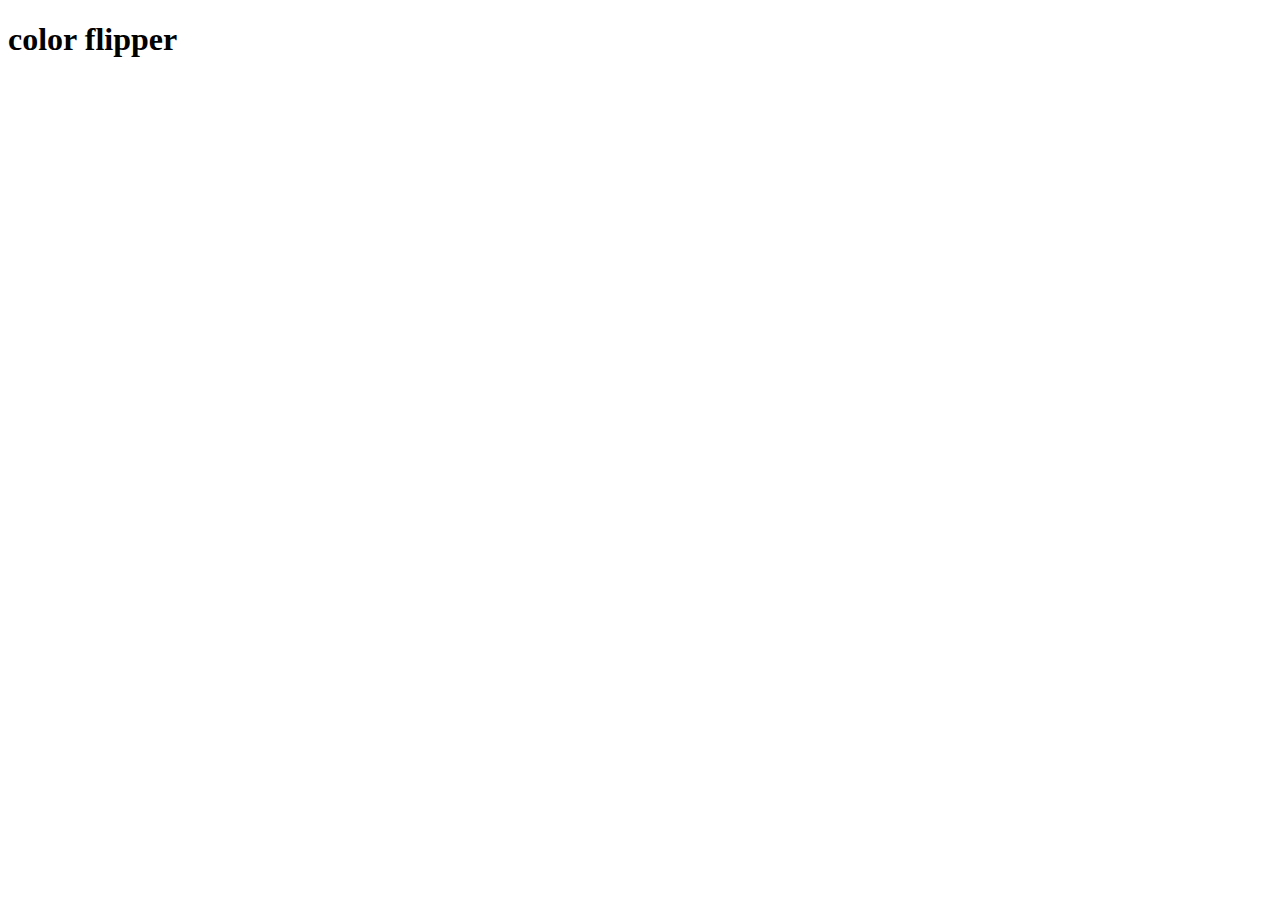
==== index.html @ a3c5a567 "first" ====
<!DOCTYPE html>
<html lang="en">
  <head>
    <meta charset="UTF-8" />
    <meta name="viewport" content="width=device-width, initial-scale=1.0" />
    <title>Color Flipper || Simple</title>

    <!-- styles -->
    <link rel="stylesheet" href="styles.css" />
  </head>
  <body>
    <h1>color flipper</h1>
    <!-- javascript -->
    <script src="app.js"></script>
  </body>
</html>
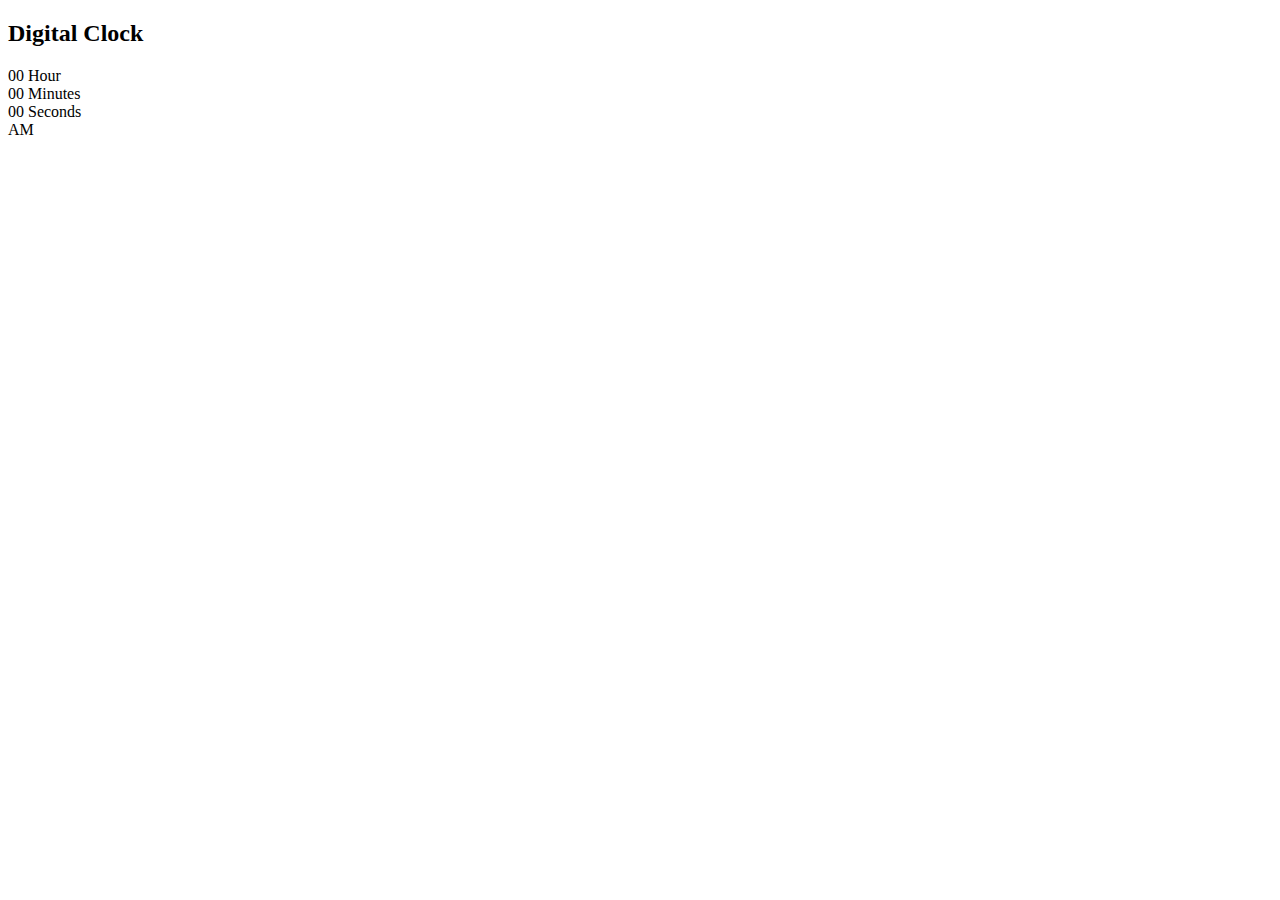
==== commit cbd77906: "added code" ====
--- a/index.html
+++ b/index.html
@@ -3,14 +3,34 @@
   <head>
     <meta charset="UTF-8" />
     <meta name="viewport" content="width=device-width, initial-scale=1.0" />
-    <title>Color Flipper || Simple</title>
+    <title>Digital Clock</title>
 
     <!-- styles -->
     <link rel="stylesheet" href="styles.css" />
   </head>
+
   <body>
-    <h1>color flipper</h1>
-    <!-- javascript -->
-    <script src="app.js"></script>
+    <h2>Digital Clock</h2>
+    <div class="clock">
+        <div>
+            <span id="hour">00</span>
+            <span class="text">Hour</span>
+        </div>
+
+        <div>
+          <span id="minutes">00</span>
+          <span class="text">Minutes</span>
+      </div>
+
+      <div>
+        <span id="seconds">00</span>
+        <span class="text">Seconds</span>
+    </div>
+
+    <div>
+      <span id="am">AM</span>
+  </div>
+
+    </div>
   </body>
 </html>
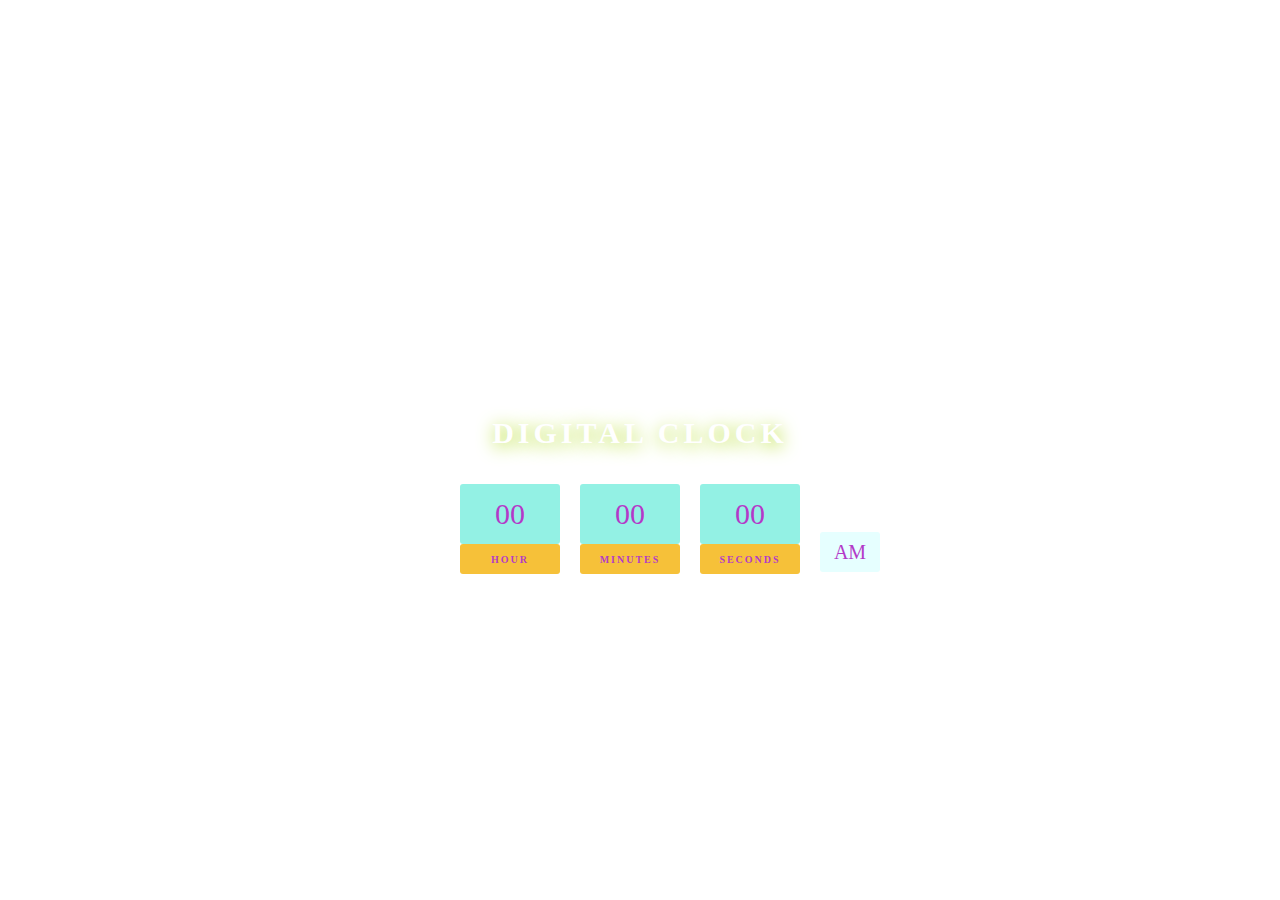
==== commit 0258c0a6: "added js" ====
--- a/index.html
+++ b/index.html
@@ -30,7 +30,8 @@
     <div>
       <span id="am">AM</span>
   </div>
+    </div>
 
-    </div>
+    <script src="./index.js"></script>
   </body>
 </html>
--- a/styles.css
+++ b/styles.css
@@ -0,0 +1,71 @@
+body
+{
+    margin: 0;
+    display: flex;
+    flex-direction: column;
+    align-items: center;
+    height: 100vh;
+    justify-content: center;
+    background-image: url("https://images.unsplash.com/photo-1448518340475-e3c680e9b4be?ixlib=rb-4.0.3&ixid=MnwxMjA3fDB8MHxzZWFyY2h8MTR8fG5hdHVyYWx8ZW58MHwwfDB8fA%3D%3D&auto=format&fit=crop&w=500&q=60");
+    background-repeat: no-repeat;
+    background-size: cover;  
+    background-position: center;
+}
+
+h2
+{
+  margin-top: 100px;
+  text-transform: uppercase;
+  letter-spacing: 4px;
+  color: white;
+  font-size: 30px;
+  font-weight: bolder;
+  text-align: center;
+  text-shadow: 1px 3px 18px rgb(167, 214, 9);
+}
+
+.clock
+{
+    display: flex;
+}
+
+.clock div
+{
+    margin: 10px;
+    color:white;
+}
+
+.clock span
+{
+    width: 100px;
+    height: 60px;
+    background-color: rgb(121, 238, 222);
+    opacity: .8;
+    display: flex;
+    justify-content: center;
+    align-items: center;
+    font-size: 30px;
+    border-radius: 3px;
+    color: rgb(161, 8, 187);
+   
+}
+
+.clock .text
+{
+    height: 30px;
+    font-size: 10px;
+    font-weight:bolder;
+    text-transform: uppercase;
+    letter-spacing: 2px;
+    background-color:rgb(245, 178, 8);
+}
+
+.clock #am
+{
+    margin-top: 48px;
+    position: absolute;
+    width: 60px;
+    height: 40px;
+    font-size: 20px;
+    background-color:lightcyan;
+}